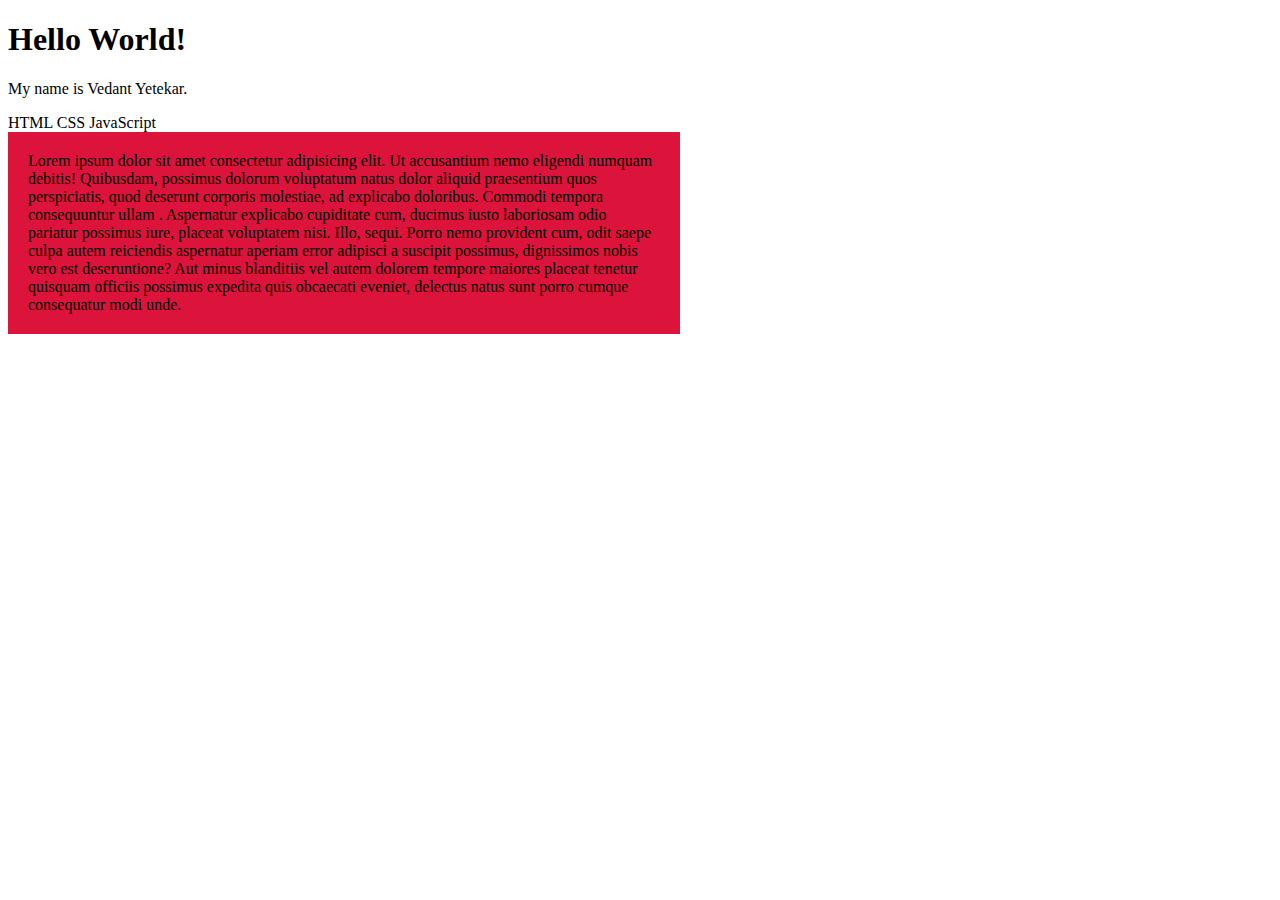
==== 05.Box Model/index.html @ e0b90cf0 "css box model" ====
<!DOCTYPE html>
<html lang="en">
  <link>
    <meta charset="UTF-8" />
    <meta name="viewport" content="width=device-width, initial-scale=1.0" />
    <title>Document</title>
    <link rel="stylesheet" href="style.css">
  </head>
  <body>
    <h1>Hello World!</h1>
    <p>My name is Vedant Yetekar.</p>
    <span>HTML</span>
    <span>CSS</span>
    <span>JavaScript</span>
    <div class="box">Lorem ipsum dolor sit amet consectetur adipisicing elit. Ut accusantium nemo eligendi numquam debitis! Quibusdam, possimus dolorum voluptatum natus dolor aliquid praesentium quos perspiciatis, quod deserunt corporis molestiae, ad explicabo doloribus. Commodi tempora consequuntur ullam . Aspernatur explicabo cupiditate cum, ducimus iusto laboriosam odio pariatur possimus iure, placeat voluptatem nisi. Illo, sequi. Porro nemo provident cum, odit saepe culpa autem reiciendis aspernatur aperiam error adipisci a suscipit possimus, dignissimos nobis vero est deseruntione? Aut minus blanditiis vel autem dolorem tempore maiores placeat tenetur quisquam officiis possimus expedita quis obcaecati eveniet, delectus natus sunt porro cumque consequatur modi unde.</div>
    <!-- <div class="container">
      <div class="inner-container">
        Lorem, ipsum dolor sit amet consectetur adipisicing elit. Vel dolore magnam tenetur nulla libero unde exercitationem distinctio impedit cumque vitae voluptates, perspiciatis totam amet consequatur iure dolor fugit quae minus. Aliquam sit vel nulla suscipit, quod sequi dignissimos. Sapiente, quidem ut explicabo rem temporibus iure commodi dolor perspiciatis nulla facere.
      </div>
    </div> -->
  </body>
</html>
---- 05.Box Model/style.css ----
.box {
  background-color: crimson;
  color: rgb(0, 0, 0);
  /* width: 700px; */

  /* covers only 700px but will shrink below 700px if screen shrinks */
  /* max-width: 700px; */
  /* height: 300px; */
  /* max-height: 400px; */
  /* min-height: 300px; */
  width: 50%;

  /* covers full width and shrinks till 700px below it overflow occurs */
  /* min-width: 700px; */
  /* overflow: hidden; */
  /* word-break: break-all; */
  padding: 20px;
}

.container {
  background-color: salmon;
  height: 400px;
  width: 100%;
}

/* height mentioned in percentage will only work if its parent has an absolute height (px) */

.inner-container {
  max-width: 700px;
  height: 50%;
  background-color: wheat;
}
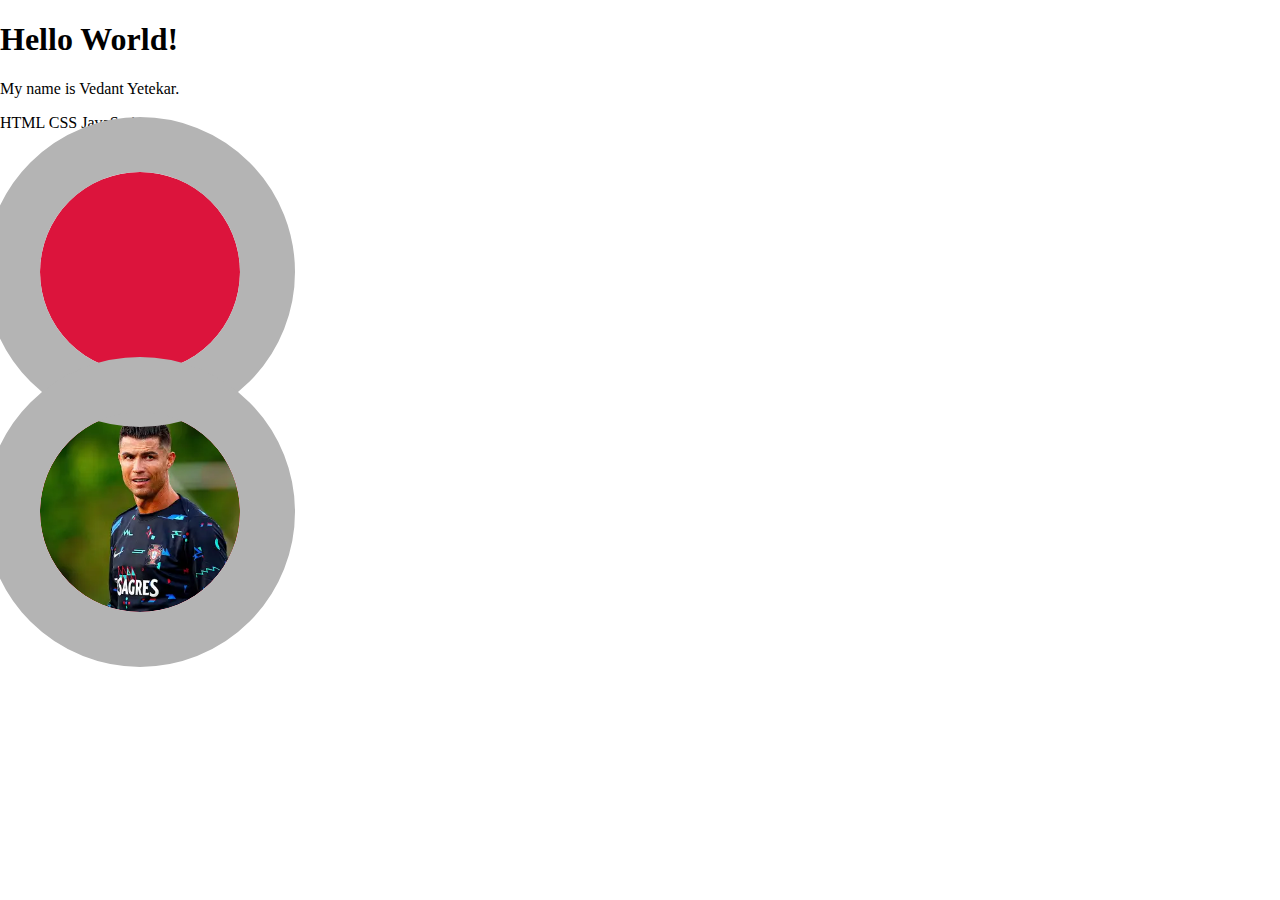
==== commit d7aad6c8: "box model part 2" ====
--- a/05.Box Model/index.html
+++ b/05.Box Model/index.html
@@ -12,7 +12,10 @@
     <span>HTML</span>
     <span>CSS</span>
     <span>JavaScript</span>
-    <div class="box">Lorem ipsum dolor sit amet consectetur adipisicing elit. Ut accusantium nemo eligendi numquam debitis! Quibusdam, possimus dolorum voluptatum natus dolor aliquid praesentium quos perspiciatis, quod deserunt corporis molestiae, ad explicabo doloribus. Commodi tempora consequuntur ullam . Aspernatur explicabo cupiditate cum, ducimus iusto laboriosam odio pariatur possimus iure, placeat voluptatem nisi. Illo, sequi. Porro nemo provident cum, odit saepe culpa autem reiciendis aspernatur aperiam error adipisci a suscipit possimus, dignissimos nobis vero est deseruntione? Aut minus blanditiis vel autem dolorem tempore maiores placeat tenetur quisquam officiis possimus expedita quis obcaecati eveniet, delectus natus sunt porro cumque consequatur modi unde.</div>
+    <div class="box"></div>
+    <div class="box">
+      <img src="./download.webp">
+    </div>
     <!-- <div class="container">
       <div class="inner-container">
         Lorem, ipsum dolor sit amet consectetur adipisicing elit. Vel dolore magnam tenetur nulla libero unde exercitationem distinctio impedit cumque vitae voluptates, perspiciatis totam amet consequatur iure dolor fugit quae minus. Aliquam sit vel nulla suscipit, quod sequi dignissimos. Sapiente, quidem ut explicabo rem temporibus iure commodi dolor perspiciatis nulla facere.
--- a/05.Box Model/style.css
+++ b/05.Box Model/style.css
@@ -1,20 +1,43 @@
+/* universal selector has specificity (0, 0, 0) which is much less*/
+* {
+  box-sizing: border-box; /* width will be fixed and padding, margin, border and content will be adjusted in the give width */
+}
+
+body {
+  margin: 0;
+  padding: 0;
+}
+
 .box {
   background-color: crimson;
   color: rgb(0, 0, 0);
   /* width: 700px; */
 
   /* covers only 700px but will shrink below 700px if screen shrinks */
+  /* min-width: 700px; */
   /* max-width: 700px; */
   /* height: 300px; */
-  /* max-height: 400px; */
-  /* min-height: 300px; */
-  width: 50%;
-
+  /* max-height: 100px; */
+  /* min-height: 100px; */
+  /* width: 50%; */
+  width: 200px;
+  height: 200px;
+  /* padding: 20px; */
+  /* border: 2px solid rgb(132, 132, 134); */
+  margin: 40px;
+  border-radius: 50%;
+  overflow: hidden;
   /* covers full width and shrinks till 700px below it overflow occurs */
   /* min-width: 700px; */
   /* overflow: hidden; */
   /* word-break: break-all; */
-  padding: 20px;
+  /* padding: 20px; */
+  display: flex;
+  align-items: center;
+  justify-content: center;
+  cursor: pointer;
+  transition: 0.3s ease;
+  outline: 55px solid rgb(180, 180, 180); /* it is not included in width and height like border */
 }
 
 .container {
@@ -30,3 +53,13 @@
   height: 50%;
   background-color: wheat;
 }
+
+.box img {
+  width: 100%;
+  object-fit: cover;
+  border-radius: 50%;
+}
+
+.box:hover {
+  transform: scale(1.1);
+}
